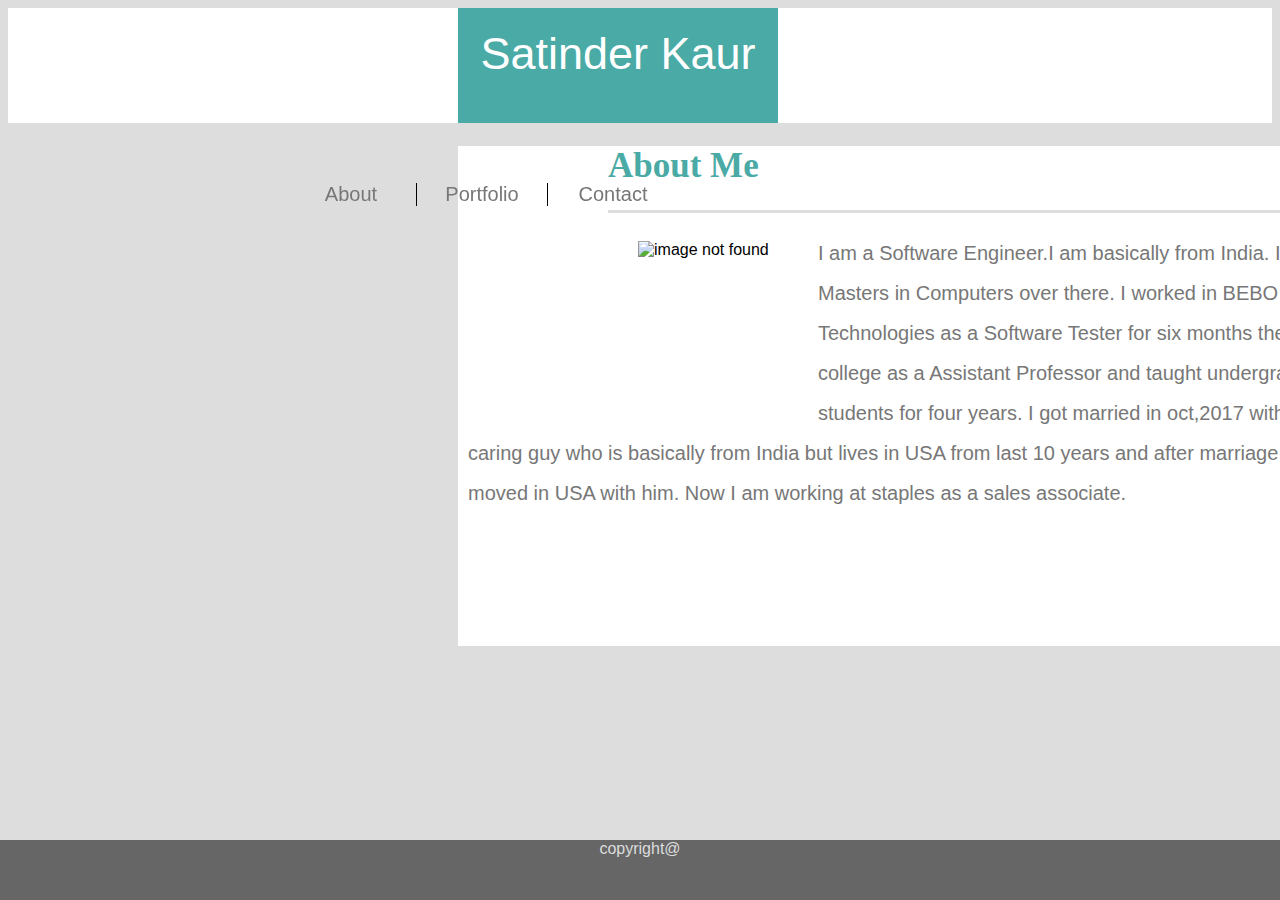
==== index.html @ 5b0454ce "header footer done" ====
<!doctype html>
<html>
    <head>
        <title>INDEX PAGE</title>
        <link rel="stylesheet" type="text/css" href="assets/css/style.css">
    </head>
    <body>
        <header>
        <section id="name">
            Satinder Kaur
           </section>
        <section id="links">
            <ul>
                <li><a href="contact.html">Contact</a></li>
                <li><a href="portfolio.html">Portfolio</a></li>
                <li><a href="#">About</a></li>
            </ul>
        </section>
        </header>
       <section id="mainbox">
            <h1>About Me</h1>
            <hr>
            <img src="d:/my pic.JPG" alt="image not found" height="150" width="150">
            <p id="par">
                I am a Software Engineer.I am basically from India. I have done Masters in Computers over there. I worked in BEBO Technologies as a Software Tester for six months then I joined a college as a Assistant Professor and taught undergraduate students for four years.
                I got married in oct,2017 with loving , caring guy who is basically from India but lives in USA from last 10 years and after marriage I also moved in USA with him. Now I am working at staples as a sales associate.
            </p>
        </section>   
        <footer>
            copyright@
        </footer>
            
    </body>
</html>
---- assets/css/style.css ----
#name{
    float: left;
    background: #4aaaa5;
    width:300px;
    height:70px;
    font-size: 45px;
    text-align: center;
    padding: 20px 10px 25px 10px;
    margin:0px 0px 0px 450px;
    color: white;
}

ul{
    list-style-type: none;
    margin: 0;
    padding: 0;
    position: fixed;
    top: 20;
    width:470px;

}
li{
    float: right;
    border-right: 1px solid;
    width:130px;

}

li a {
    display: block;
    text-align: center;
    text-decoration: none;
    color: #777777;

}

#links{
    float: left;
    width: 200px;
    height: 70px;
    padding: 40px 0px 25px 200px;
    margin: 20px 200px 20px 0px;
    font-size: 20px;
}

li:first-child{
    border-right: none;
}

body{
    background: #dddddd;
    font-family: Arial, Helvetica, sans-serif;
}

header{
    background: #ffffff;
    height: 115px;
    margin-bottom: 10px;
    border-color: #cccccc;
}

footer{
    background: #666666;
    color: white;
    width: 100%;
    left: 0;
    bottom: 0;
    height:60px;
    position: fixed;
    text-align:center;
    color:#dddddd;
}

#mainbox{
    width:960px;
    height:500px;
    margin:0px 450px 50px 450px;
    background: #ffffff;
    border-color: #dddddd;
}

h1{
    margin-left: 30px;
    margin-right: 30px;
    color: #4aaaa5;
    font-size: 35px;
    font-family: Georgia, 'Times New Roman', Times, serif;
}

hr{
    margin-left: 30px;
    margin-right: 30px;
    color: #dddddd;
    height: 3px;
    background: #dddddd;
    border: none;
}
.mainsection{
    margin: 20px 30px 20px 30px;
    float: left;
}
img{
    margin: 20px 30px 20px 30px;
    float: left;
}
p{
    color:#777777;
    font-size: 20px;
    margin: 20px 30px 20px 10px;
    line-height: 40px;
}
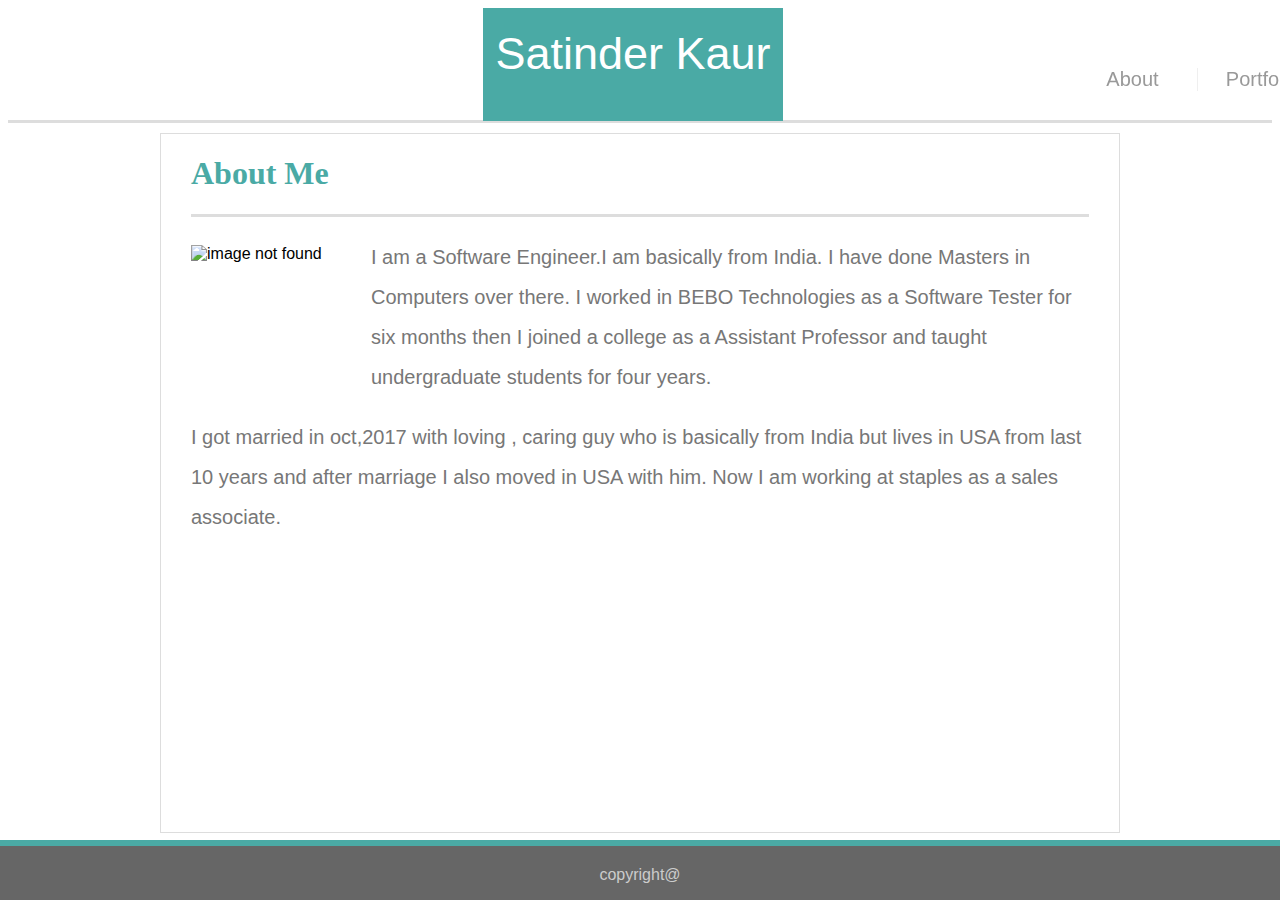
==== commit 913d0c81: "basic editing" ====
--- a/index.html
+++ b/index.html
@@ -17,15 +17,19 @@
             </ul>
         </section>
         </header>
-       <section id="mainbox">
+       <div class="mainarea">
+           <div id="contents">
             <h1>About Me</h1>
             <hr>
             <img src="d:/my pic.JPG" alt="image not found" height="150" width="150">
-            <p id="par">
+            <p>
                 I am a Software Engineer.I am basically from India. I have done Masters in Computers over there. I worked in BEBO Technologies as a Software Tester for six months then I joined a college as a Assistant Professor and taught undergraduate students for four years.
+            </p>
+            <p>  
                 I got married in oct,2017 with loving , caring guy who is basically from India but lives in USA from last 10 years and after marriage I also moved in USA with him. Now I am working at staples as a sales associate.
             </p>
-        </section>   
+            </div>
+        </div>  
         <footer>
             copyright@
         </footer>
--- a/assets/css/style.css
+++ b/assets/css/style.css
@@ -2,12 +2,12 @@
     float: left;
     background: #4aaaa5;
     width:300px;
-    height:70px;
+    height:113px;
     font-size: 45px;
     text-align: center;
     padding: 20px 10px 25px 10px;
-    margin:0px 0px 0px 450px;
-    color: white;
+    margin:0px 0px 0px 475px;
+    color: #fff;
 }
 
 ul{
@@ -16,12 +16,12 @@
     padding: 0;
     position: fixed;
     top: 20;
-    width:470px;
+    width:475px;
 
 }
 li{
     float: right;
-    border-right: 1px solid;
+    border-right: 1px solid #efefef;
     width:130px;
 
 }
@@ -30,7 +30,7 @@
     display: block;
     text-align: center;
     text-decoration: none;
-    color: #777777;
+    color: #999999;
 
 }
 
@@ -48,7 +48,7 @@
 }
 
 body{
-    background: #dddddd;
+    background: url("https://encrypted-tbn0.gstatic.com/images?q=tbn:ANd9GcRV3iiFf2T_A74ymAQvmVTvaab-tUIXF2VVa8N8hbC_LTkJCwcH");
     font-family: Arial, Helvetica, sans-serif;
 }
 
@@ -56,34 +56,41 @@
     background: #ffffff;
     height: 115px;
     margin-bottom: 10px;
-    border-color: #cccccc;
+    border-bottom: 3px solid #ddd;
 }
 
 footer{
     background: #666666;
-    color: white;
-    width: 100%;
-    left: 0;
-    bottom: 0;
+    color: #fff;
     height:60px;
     position: fixed;
     text-align:center;
-    color:#dddddd;
+    color:#ccc;
+    padding: 20px 0;
+    border-top: 6px solid #4aaaa5;
+    width: 100%;
+    bottom: 0px;
+    left:0px;
+
 }
 
-#mainbox{
-    width:960px;
-    height:500px;
-    margin:0px 450px 50px 450px;
+*{
+    box-sizing: border-box;
+}
+
+.mainarea{
     background: #ffffff;
     border-color: #dddddd;
+    margin: 0px auto 0px auto;
+    width: 960px;
+    height: 700px;
+    border:1px solid #ddd;
 }
 
 h1{
     margin-left: 30px;
     margin-right: 30px;
     color: #4aaaa5;
-    font-size: 35px;
     font-family: Georgia, 'Times New Roman', Times, serif;
 }
 
@@ -95,17 +102,14 @@
     background: #dddddd;
     border: none;
 }
-.mainsection{
-    margin: 20px 30px 20px 30px;
-    float: left;
-}
 img{
-    margin: 20px 30px 20px 30px;
-    float: left;
+   margin: 20px 30px 20px 30px;
+   float: left;
 }
 p{
     color:#777777;
     font-size: 20px;
-    margin: 20px 30px 20px 10px;
+    margin: 20px 30px 20px 30px;
     line-height: 40px;
+    position: relative;
 }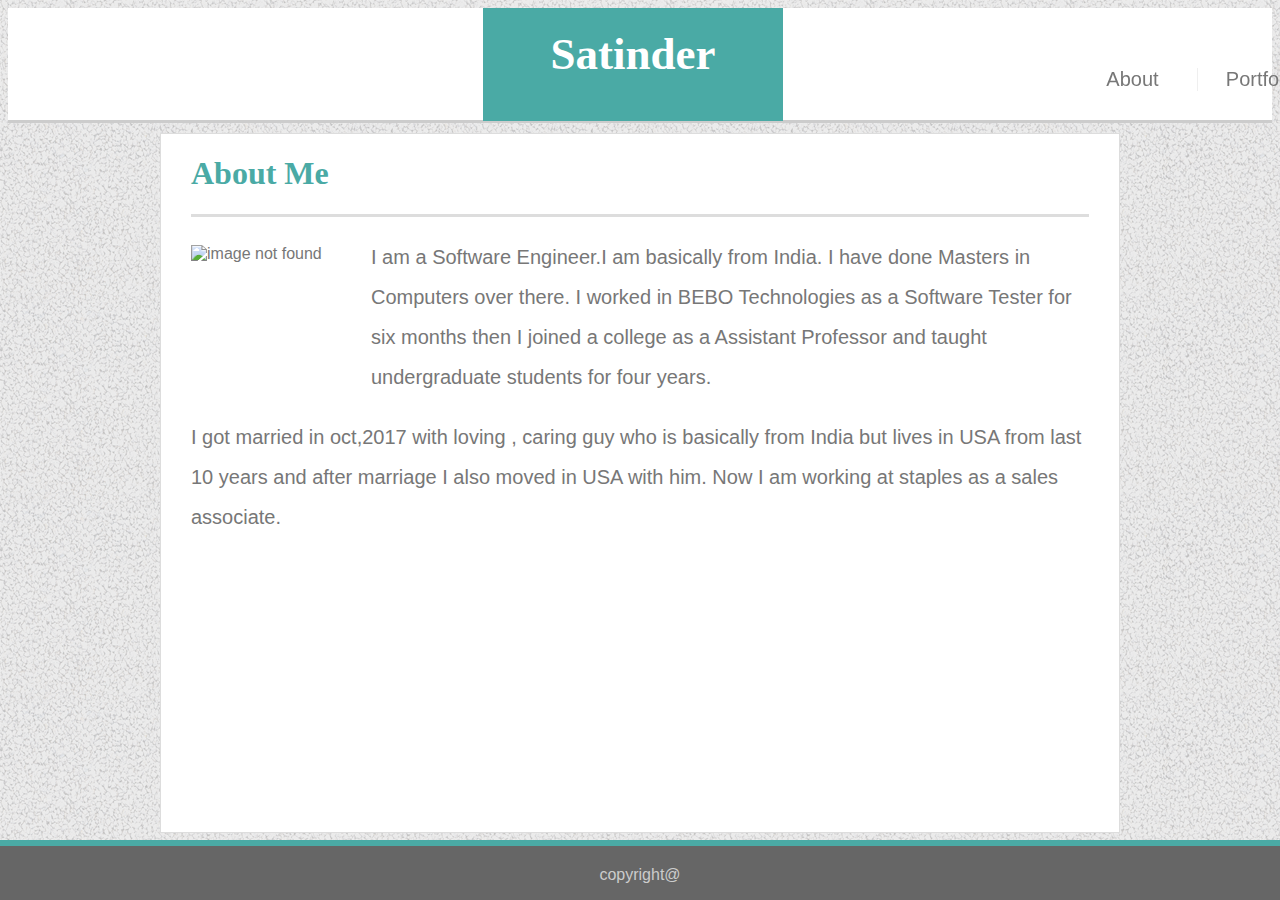
==== commit f46e745e: "index page complete" ====
--- a/index.html
+++ b/index.html
@@ -6,19 +6,16 @@
     </head>
     <body>
         <header>
-        <section id="name">
-            Satinder Kaur
-           </section>
+            <h1 id="name">Satinder</h1>
         <section id="links">
             <ul>
                 <li><a href="contact.html">Contact</a></li>
                 <li><a href="portfolio.html">Portfolio</a></li>
-                <li><a href="#">About</a></li>
+                <li><a href="index.html">About</a></li>
             </ul>
         </section>
         </header>
        <div class="mainarea">
-           <div id="contents">
             <h1>About Me</h1>
             <hr>
             <img src="d:/my pic.JPG" alt="image not found" height="150" width="150">
@@ -28,7 +25,6 @@
             <p>  
                 I got married in oct,2017 with loving , caring guy who is basically from India but lives in USA from last 10 years and after marriage I also moved in USA with him. Now I am working at staples as a sales associate.
             </p>
-            </div>
         </div>  
         <footer>
             copyright@
--- a/assets/css/style.css
+++ b/assets/css/style.css
@@ -8,6 +8,7 @@
     padding: 20px 10px 25px 10px;
     margin:0px 0px 0px 475px;
     color: #fff;
+    font-family: Georgia, 'Times New Roman', Times, serif;
 }
 
 ul{
@@ -30,7 +31,7 @@
     display: block;
     text-align: center;
     text-decoration: none;
-    color: #999999;
+    color: #777777;
 
 }
 
@@ -48,15 +49,16 @@
 }
 
 body{
-    background: url("https://encrypted-tbn0.gstatic.com/images?q=tbn:ANd9GcRV3iiFf2T_A74ymAQvmVTvaab-tUIXF2VVa8N8hbC_LTkJCwcH");
+    background:url(../images/gravel.png);
     font-family: Arial, Helvetica, sans-serif;
+    color: #777777;
 }
 
 header{
     background: #ffffff;
     height: 115px;
     margin-bottom: 10px;
-    border-bottom: 3px solid #ddd;
+    border-bottom: 3px solid #cccccc;
 }
 
 footer{
@@ -80,11 +82,10 @@
 
 .mainarea{
     background: #ffffff;
-    border-color: #dddddd;
     margin: 0px auto 0px auto;
     width: 960px;
     height: 700px;
-    border:1px solid #ddd;
+    border:1px solid #dddddd;
 }
 
 h1{
@@ -107,9 +108,44 @@
    float: left;
 }
 p{
-    color:#777777;
+   /* color:#777777;*/
     font-size: 20px;
     margin: 20px 30px 20px 30px;
     line-height: 40px;
     position: relative;
+}
+
+form{
+    margin: 20px 30px 20px 30px;
+}
+
+label,
+input[type=text],
+input[type=email],
+textarea{
+    width:100%;
+}
+
+input[type=text],
+input[type=email],
+textarea{
+    height:30px;
+    border:1px solid #dddddd;
+    margin-bottom: 10px;
+    margin-top: 3px;
+    padding:0 10px;
+    color: #777777;
+}
+
+textarea{
+    height: 200px;
+}
+
+input[type=submit]{
+    color:#fff;
+    background: #4aaaa5;
+    border:none;
+    font-size: 18px;
+    padding:10px 30px;
+    
 }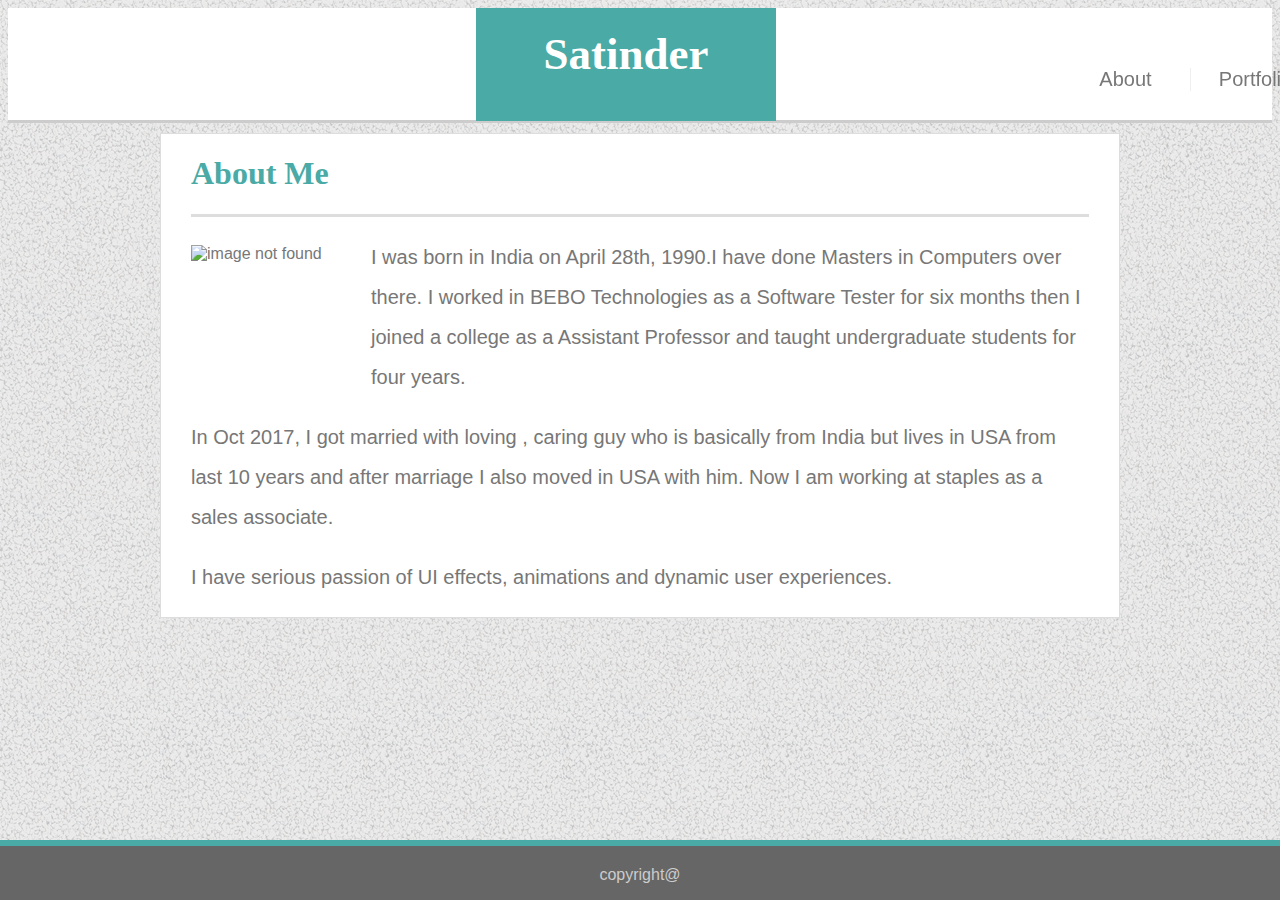
==== commit c4642354: "complete" ====
--- a/index.html
+++ b/index.html
@@ -20,10 +20,13 @@
             <hr>
             <img src="d:/my pic.JPG" alt="image not found" height="150" width="150">
             <p>
-                I am a Software Engineer.I am basically from India. I have done Masters in Computers over there. I worked in BEBO Technologies as a Software Tester for six months then I joined a college as a Assistant Professor and taught undergraduate students for four years.
+                I was born in India on April 28th, 1990.I have done Masters in Computers over there. I worked in BEBO Technologies as a Software Tester for six months then I joined a college as a Assistant Professor and taught undergraduate students for four years.
             </p>
             <p>  
-                I got married in oct,2017 with loving , caring guy who is basically from India but lives in USA from last 10 years and after marriage I also moved in USA with him. Now I am working at staples as a sales associate.
+                In Oct 2017, I got married with loving , caring guy who is basically from India but lives in USA from last 10 years and after marriage I also moved in USA with him. Now I am working at staples as a sales associate.
+            </p>
+            <p>
+                I have serious passion of UI effects, animations and dynamic user experiences.
             </p>
         </div>  
         <footer>
--- a/assets/css/style.css
+++ b/assets/css/style.css
@@ -5,9 +5,10 @@
     height:113px;
     font-size: 45px;
     text-align: center;
-    padding: 20px 10px 25px 10px;
-    margin:0px 0px 0px 475px;
-    color: #fff;
+    padding: 20px;
+    bottom:0px;
+    margin:0px 0px 0px 468px;
+    color:#ffffff;
     font-family: Georgia, 'Times New Roman', Times, serif;
 }
 
@@ -33,6 +34,9 @@
     text-decoration: none;
     color: #777777;
 
+}
+a:hover{
+    color:red;
 }
 
 #links{
@@ -63,11 +67,10 @@
 
 footer{
     background: #666666;
-    color: #fff;
+    color: #ccc;
     height:60px;
     position: fixed;
     text-align:center;
-    color:#ccc;
     padding: 20px 0;
     border-top: 6px solid #4aaaa5;
     width: 100%;
@@ -84,8 +87,15 @@
     background: #ffffff;
     margin: 0px auto 0px auto;
     width: 960px;
-    height: 700px;
     border:1px solid #dddddd;
+}
+
+.port{
+    background: #ffffff;
+    margin: 0px auto 0px auto;
+    width: 960px;
+    border:1px solid #dddddd;
+    height:745px;
 }
 
 h1{
@@ -148,4 +158,40 @@
     font-size: 18px;
     padding:10px 30px;
     
+}
+
+input[type=text],
+input[type=email],
+input[type=submit],
+textarea{
+    font-family: Arial, Helvetica, sans-serif;
+}
+.image{
+    width:320px;
+    float: left;
+    overflow:auto;
+    position: relative;
+
+}
+input[type=submit]:hover{
+    background: green;
+}
+
+.image img{
+    width:90%;
+    height: 172px;
+    border:0 none;
+    opacity: 0.8;
+}
+.image h3{
+    position: absolute;
+    color: #ffffff;
+    background: #4aaaa5;
+    width:90%;
+    padding: 15px;
+    margin-bottom:10px;
+    text-align: center;
+    bottom: 20px;
+    margin-left: 30px;
+    font-family: Georgia, 'Times New Roman', Times, serif;
 }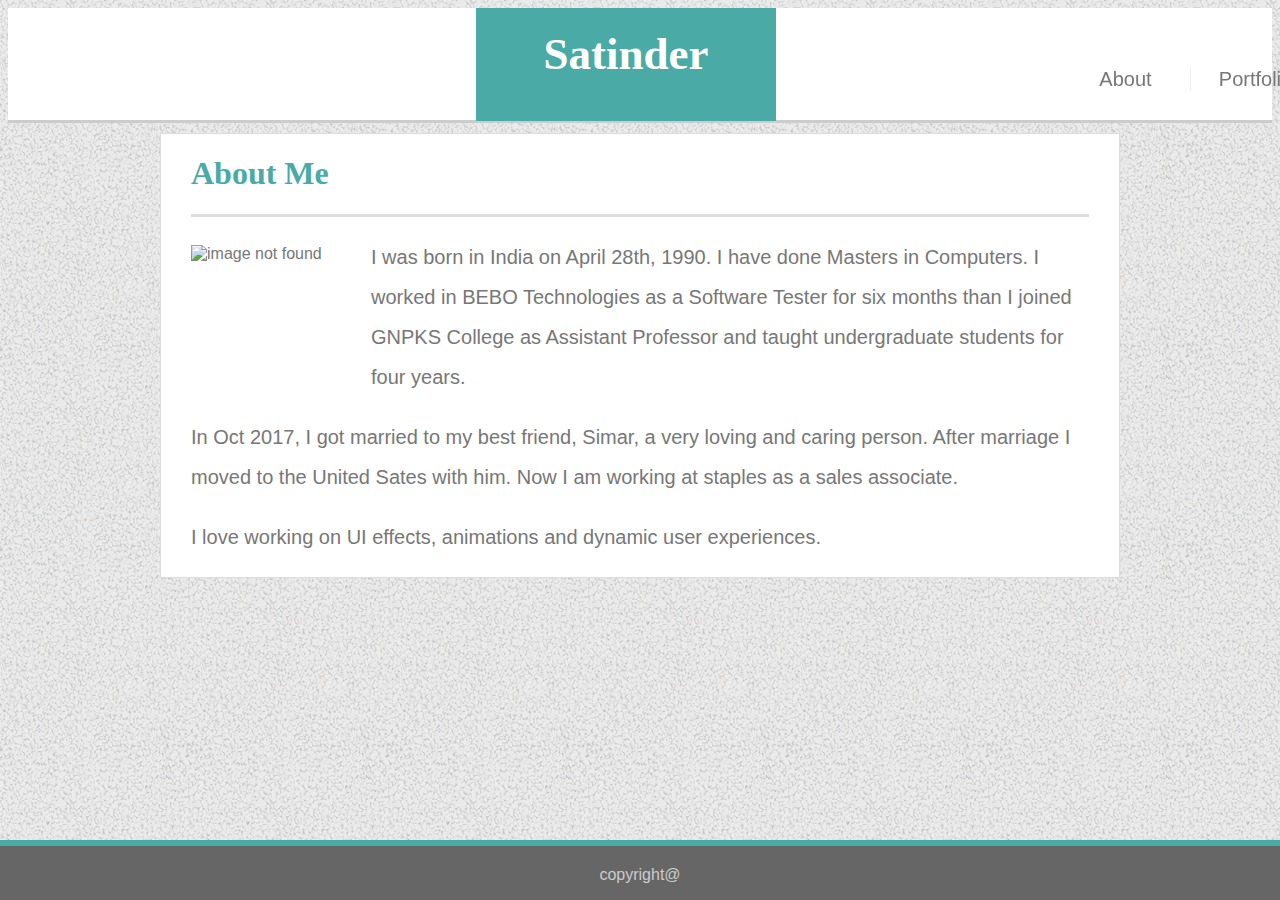
==== commit 6e868481: "everything is done" ====
--- a/index.html
+++ b/index.html
@@ -20,13 +20,13 @@
             <hr>
             <img src="d:/my pic.JPG" alt="image not found" height="150" width="150">
             <p>
-                I was born in India on April 28th, 1990.I have done Masters in Computers over there. I worked in BEBO Technologies as a Software Tester for six months then I joined a college as a Assistant Professor and taught undergraduate students for four years.
+                I was born in India on April 28th, 1990. I have done Masters in Computers. I worked in BEBO Technologies as a Software Tester for six months than I joined GNPKS College as Assistant Professor and taught undergraduate students for four years.
             </p>
             <p>  
-                In Oct 2017, I got married with loving , caring guy who is basically from India but lives in USA from last 10 years and after marriage I also moved in USA with him. Now I am working at staples as a sales associate.
+                In Oct 2017, I got married to my best friend, Simar, a very loving and caring person. After marriage I moved to the United Sates with him. Now I am working at staples as a sales associate.
             </p>
             <p>
-                I have serious passion of UI effects, animations and dynamic user experiences.
+                I love working on UI effects, animations and dynamic user experiences.
             </p>
         </div>  
         <footer>
--- a/assets/css/style.css
+++ b/assets/css/style.css
@@ -54,7 +54,7 @@
 
 body{
     background:url(../images/gravel.png);
-    font-family: Arial, Helvetica, sans-serif;
+    font-family: Arial, 'Helvetica Neue', Helvetica, sans-serif;
     color: #777777;
 }
 
@@ -95,7 +95,7 @@
     margin: 0px auto 0px auto;
     width: 960px;
     border:1px solid #dddddd;
-    height:745px;
+    height:700px;
 }
 
 h1{
@@ -179,7 +179,7 @@
 
 .image img{
     width:90%;
-    height: 172px;
+    height: 160px;
     border:0 none;
     opacity: 0.8;
 }
